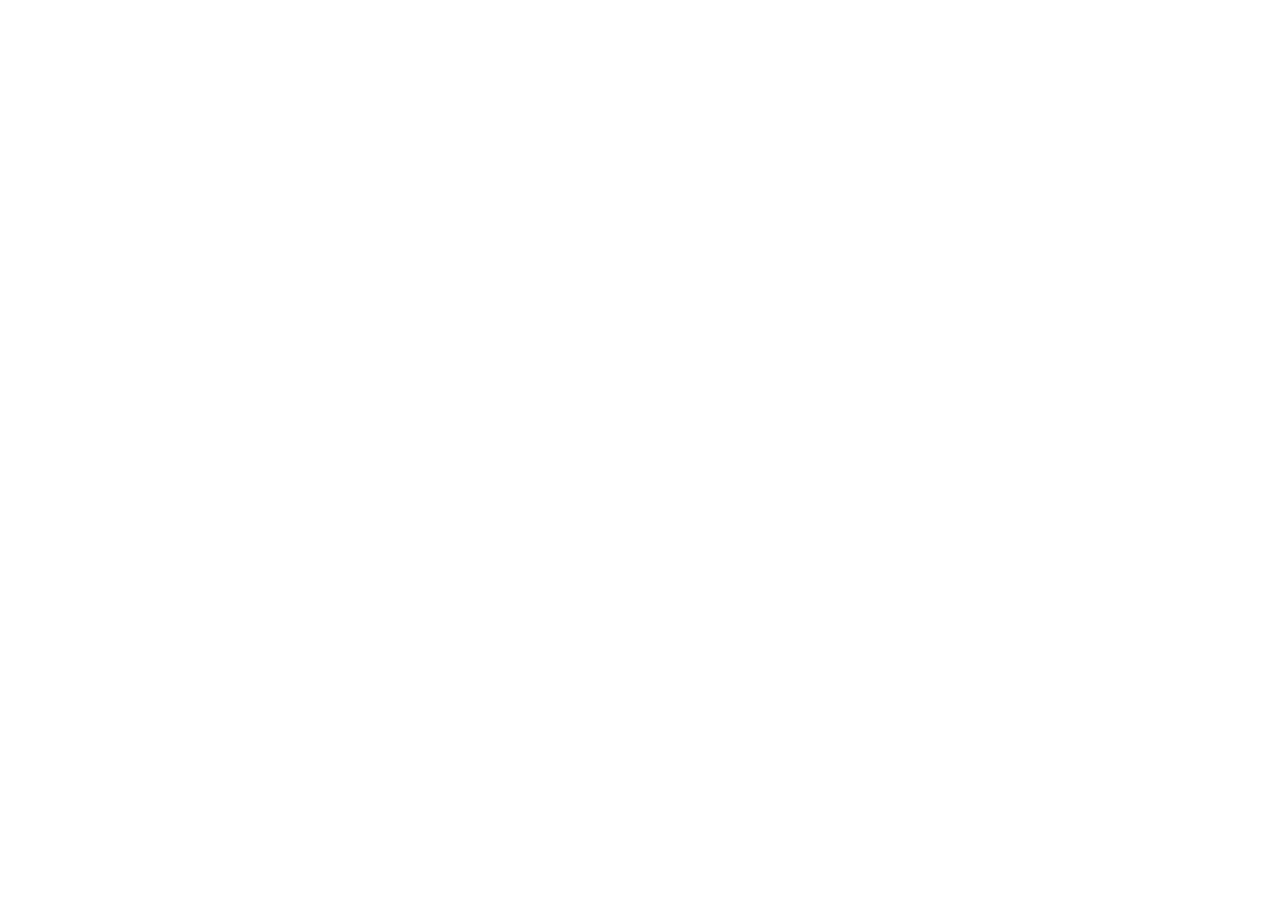
==== index.html @ 75e6347d "primer commit (prueba)" ====
<!DOCTYPE html>
<html lang="en">
<head>
    <meta charset="UTF-8">
    <meta name="viewport" content="width=device-width, initial-scale=1.0">
    <title>Pagina Principal - Menu de merienda</title>
</head>
<body>
 
</body>
</html>
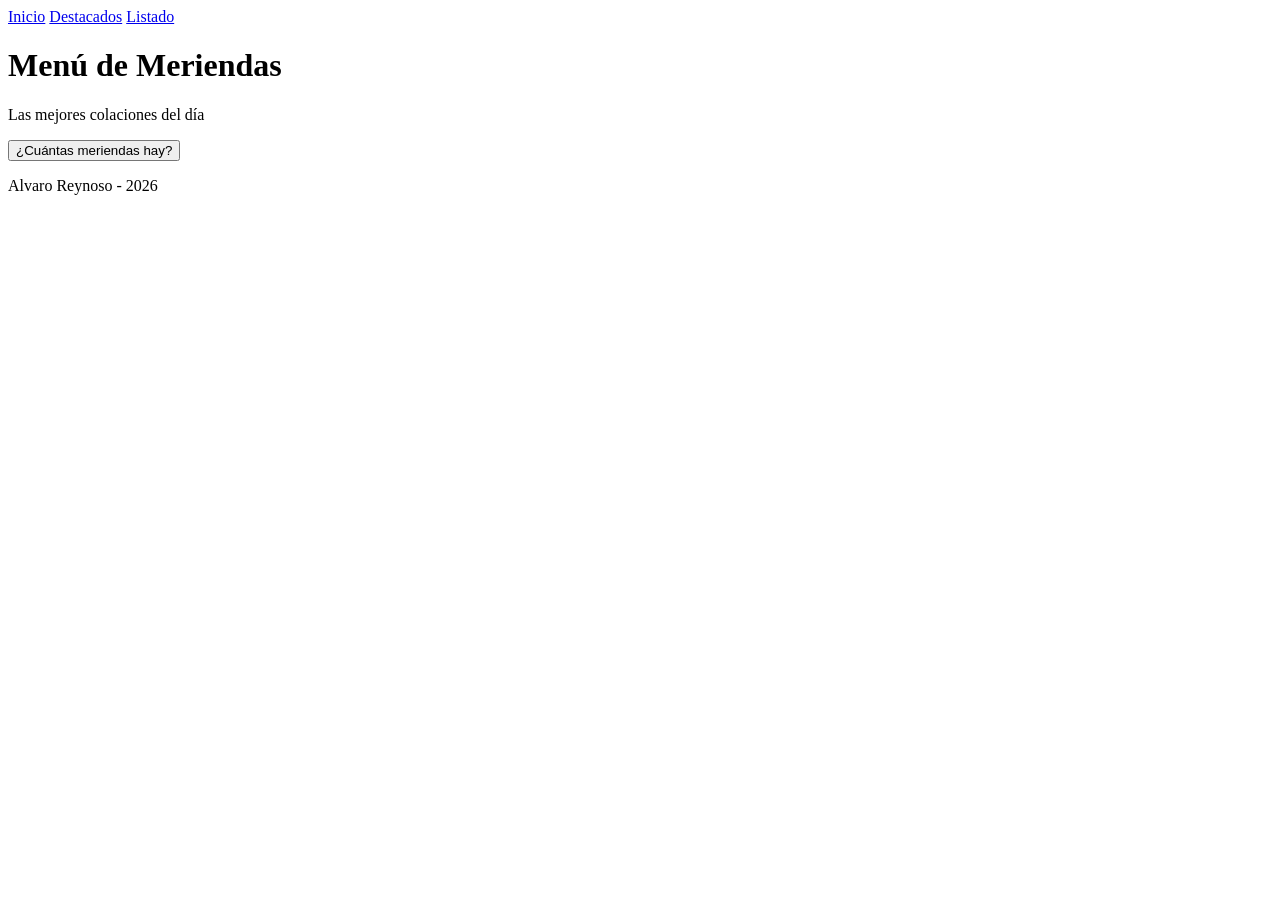
==== commit 95cb5d1a: "agrego archivo index.html" ====
--- a/index.html
+++ b/index.html
@@ -1,11 +1,35 @@
 <!DOCTYPE html>
-<html lang="en">
+<html lang="es">
 <head>
-    <meta charset="UTF-8">
-    <meta name="viewport" content="width=device-width, initial-scale=1.0">
-    <title>Pagina Principal - Menu de merienda</title>
+  <meta charset="UTF-8" />
+  <meta name="viewport" content="width=device-width, initial-scale=1.0" />
+  <title>Meriendas - Inicio</title>
+  <link rel="stylesheet" href="css/estilos.css" />
 </head>
 <body>
- 
+
+  <nav>
+    <a href="index.html">Inicio</a>
+    <a href="destacados.html">Destacados</a>
+    <a href="listado.html">Listado</a>
+  </nav>
+
+  <header>
+    <h1>Menú de Meriendas</h1>
+    <p>Las mejores colaciones del día</p>
+  </header>
+
+  <main>
+    <button id="btn-contar">¿Cuántas meriendas hay?</button>
+    <p id="resultado"></p>
+
+    <div id="lista-meriendas" class="grilla"></div>
+  </main>
+
+  <footer>
+    <p>Alvaro Reynoso - 2026</p>
+  </footer>
+
+  <script src="js/index.js"></script>
 </body>
 </html>
